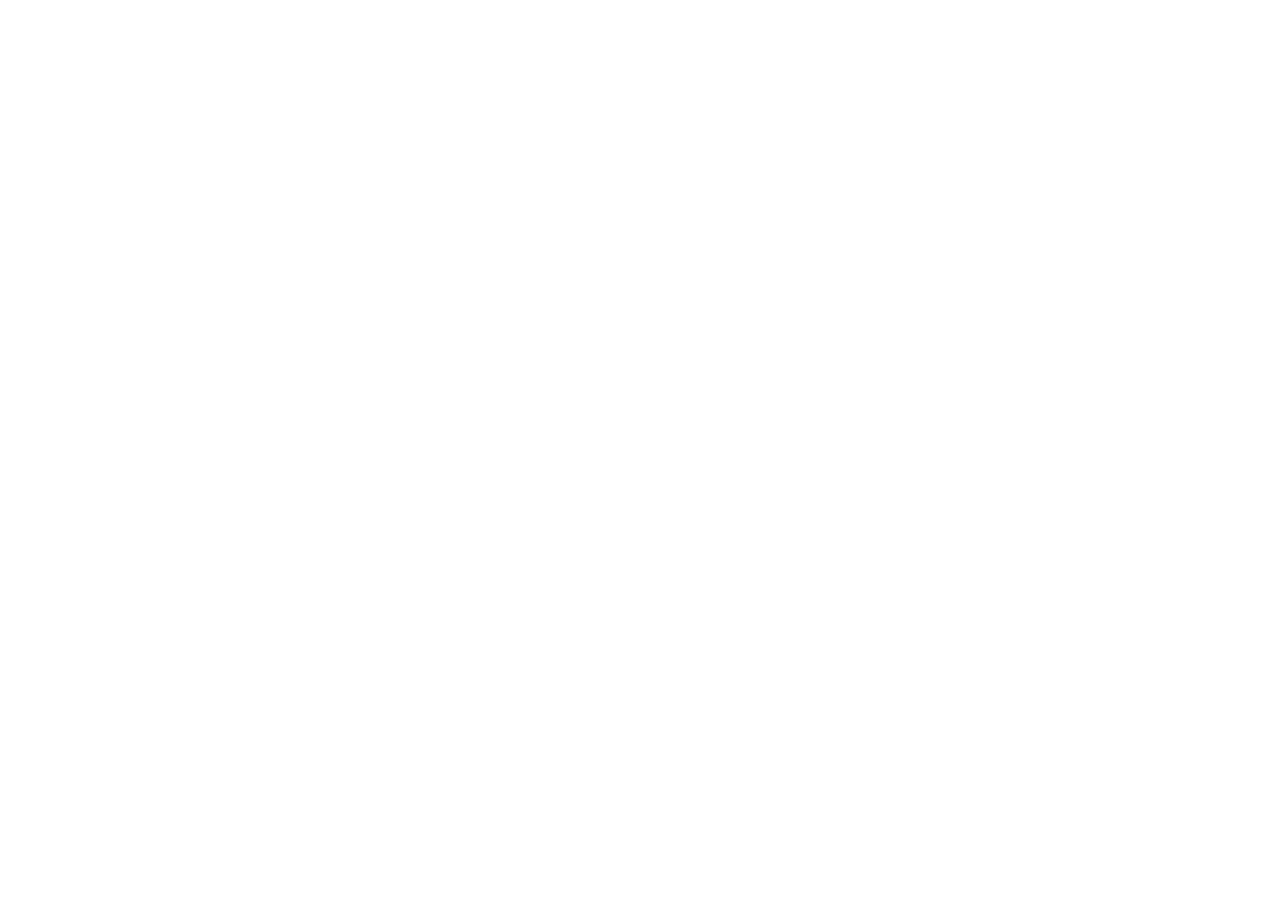
==== index.html @ 54358227 "created styles.css and index.html" ====
<!DOCTYPE html>
<html>
<head>
<meta charset="UTF-8">
<meta name="viewport" content="width=device-width, initial-scale=1">
<title>My Website</title>
<link href="css/styles.css" rel="stylesheet" type="text/css">
</head>
</html>
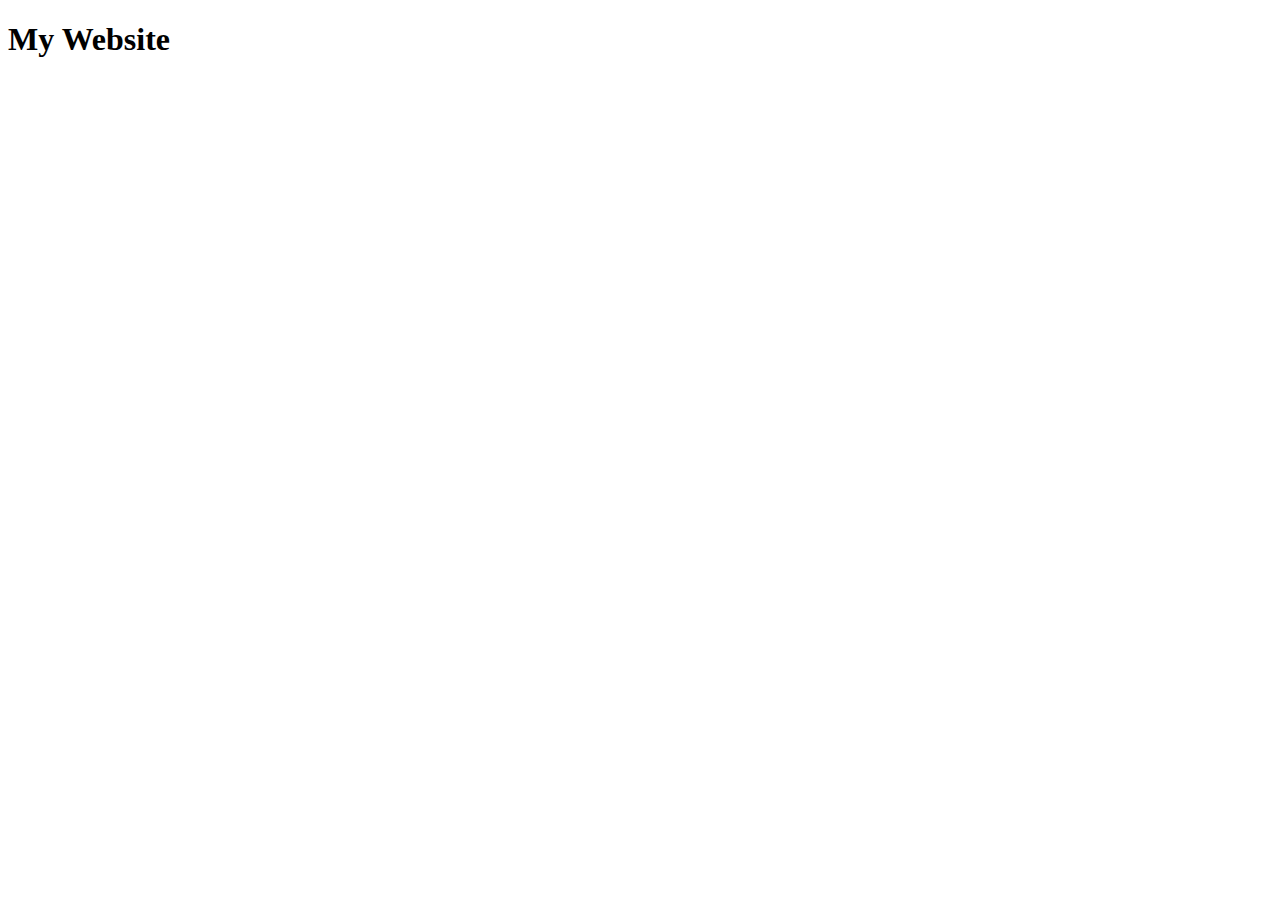
==== commit 7eaa4a68: "created body on index.html" ====
--- a/index.html
+++ b/index.html
@@ -7,3 +7,7 @@
 <link href="css/styles.css" rel="stylesheet" type="text/css">
 </head>
 </html>
+
+<body>
+    <h1>My Website</h1>
+</body>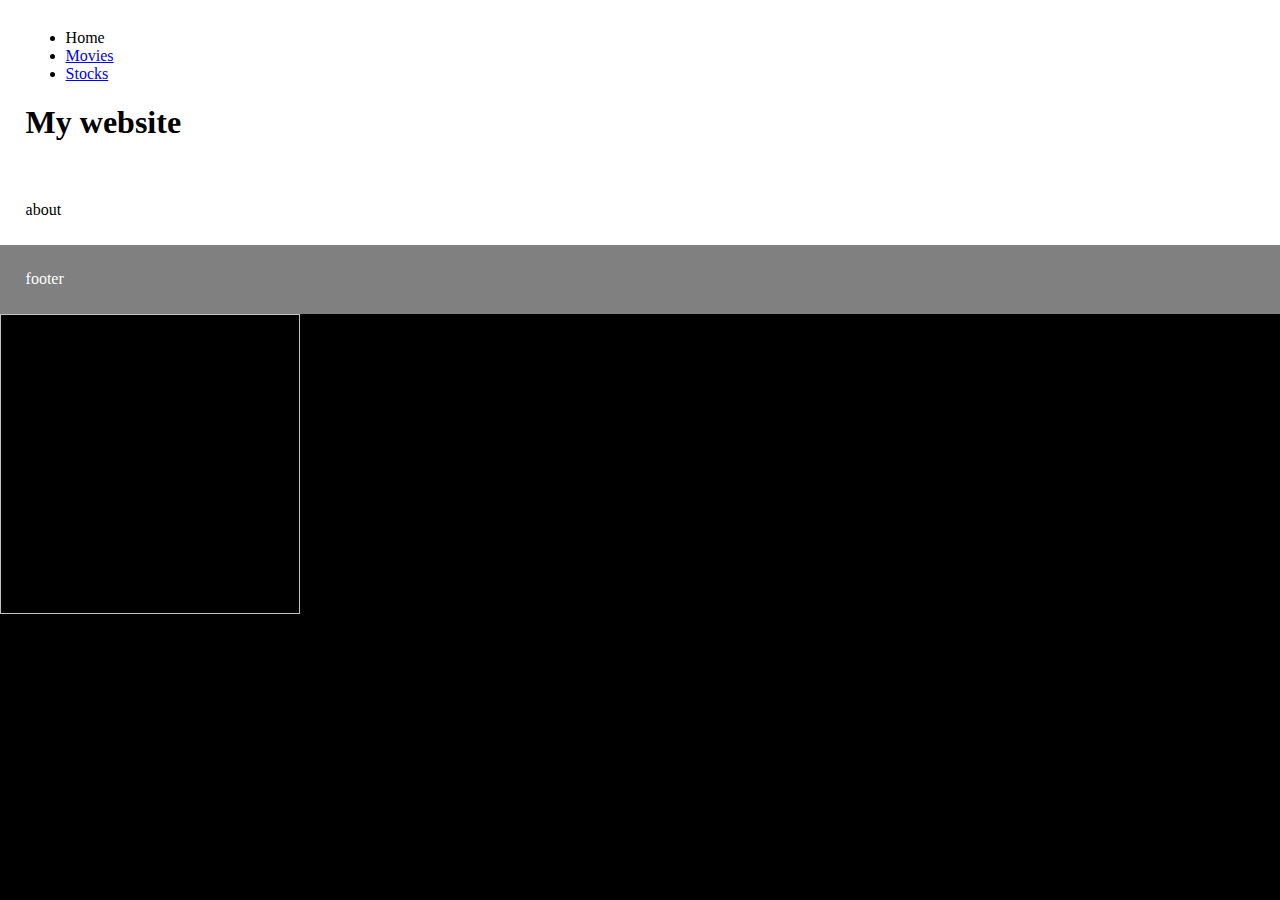
==== commit a12e3544: "formated folders" ====
--- a/index.html
+++ b/index.html
@@ -1,13 +1,23 @@
 <!DOCTYPE html>
-<html>
+<html lang="en">
 <head>
-<meta charset="UTF-8">
-<meta name="viewport" content="width=device-width, initial-scale=1">
-<title>My Website</title>
-<link href="css/styles.css" rel="stylesheet" type="text/css">
+    <meta charset="UTF-8">
+    <meta http-equiv="X-UA-Compatible" content="IE=edge">
+    <meta name="viewport" content="width=device-width, initial-scale=1.0">
+    <link rel="stylesheet" href="css\styles.css">
+    <title>My Website</title>
 </head>
-</html>
-
 <body>
-    <h1>My Website</h1>
-</body>+    <header>
+        <ul>
+            <li>Home</li>
+            <li><a href="pages\movies.html">Movies</a></li>
+            <li><a href="pages\stocks.html">Stocks</a></li>
+        </ul>
+        <h1>My website</h1>
+    </header>
+    <section>about</section>
+    <footer>footer</footer>
+    <img width="300" height="300" source="images\IMG_0846.JPG">
+</body>
+</html>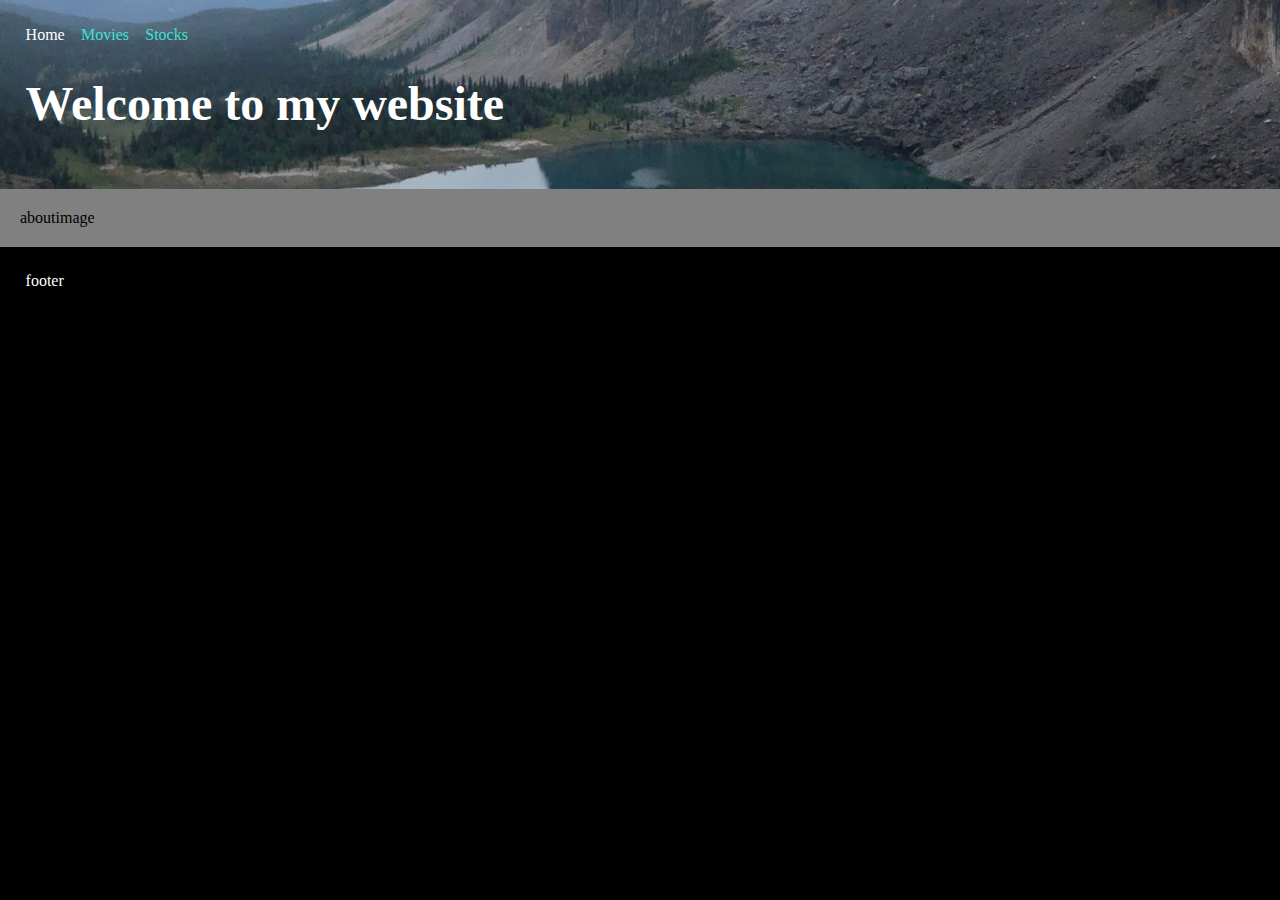
==== commit a8433138: "finished rough layout of some pages, added images" ====
--- a/index.html
+++ b/index.html
@@ -9,15 +9,19 @@
 </head>
 <body>
     <header>
-        <ul>
-            <li>Home</li>
-            <li><a href="pages\movies.html">Movies</a></li>
-            <li><a href="pages\stocks.html">Stocks</a></li>
-        </ul>
-        <h1>My website</h1>
+        <nav>
+            <ul class="menu">
+                <li>Home</li>
+                <li><a href="pages\movies.html">Movies</a></li>
+                <li><a href="pages\stocks.html">Stocks</a></li>
+            </ul>
+            <h1>Welcome to my website</h1>
+        </nav>
     </header>
-    <section>about</section>
+    <section>
+        <div>about</div>
+        <div>image</div>
+    </section>
     <footer>footer</footer>
-    <img width="300" height="300" source="images\IMG_0846.JPG">
-</body>
+    
 </html>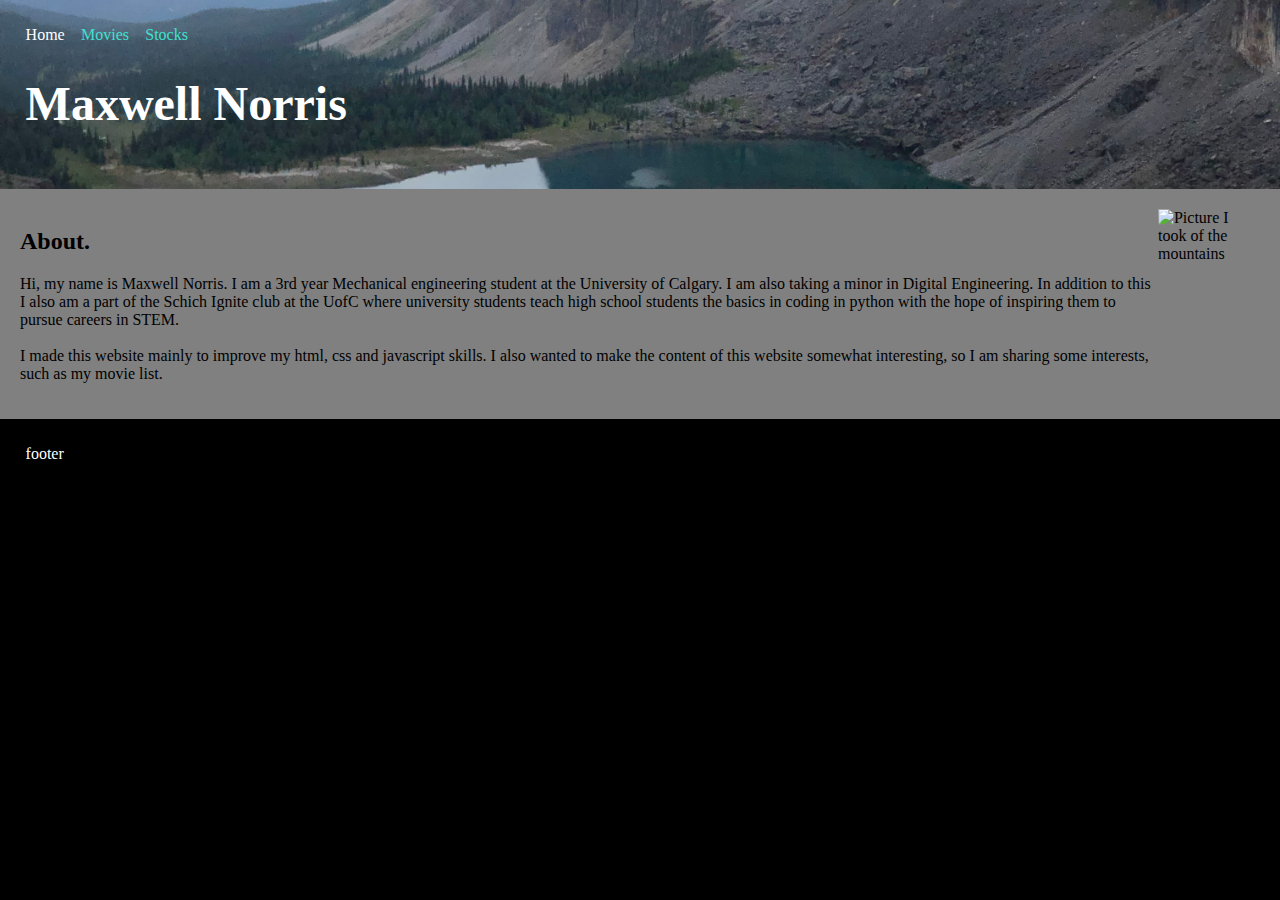
==== commit c395045e: "re formated index.html" ====
--- a/index.html
+++ b/index.html
@@ -15,12 +15,28 @@
                 <li><a href="pages\movies.html">Movies</a></li>
                 <li><a href="pages\stocks.html">Stocks</a></li>
             </ul>
-            <h1>Welcome to my website</h1>
+            <h1>Maxwell Norris</h1>
         </nav>
     </header>
-    <section>
-        <div>about</div>
-        <div>image</div>
+    <section class="about">
+        <div>
+            <h2>About.</h2>
+            <p>
+                Hi, my name is Maxwell Norris. I am a 3rd year Mechanical 
+                engineering student at the University of Calgary. 
+                I am also taking a minor in Digital Engineering. In 
+                addition to this I also am a part of the Schich Ignite club at 
+                the UofC where university students teach high school students 
+                the basics in coding in python with the hope of 
+                inspiring them to pursue careers in STEM. 
+                <br>
+                <br>I made this website mainly to improve my html, 
+                css and javascript skills. I also wanted to make the content 
+                of this website somewhat interesting, so I am sharing some interests, 
+                such as my movie list. 
+            </p>
+        </div>
+        <div><img src="images\IMG_0850.JPG" alt="Picture I took of the mountains"></div>
     </section>
     <footer>footer</footer>
     
